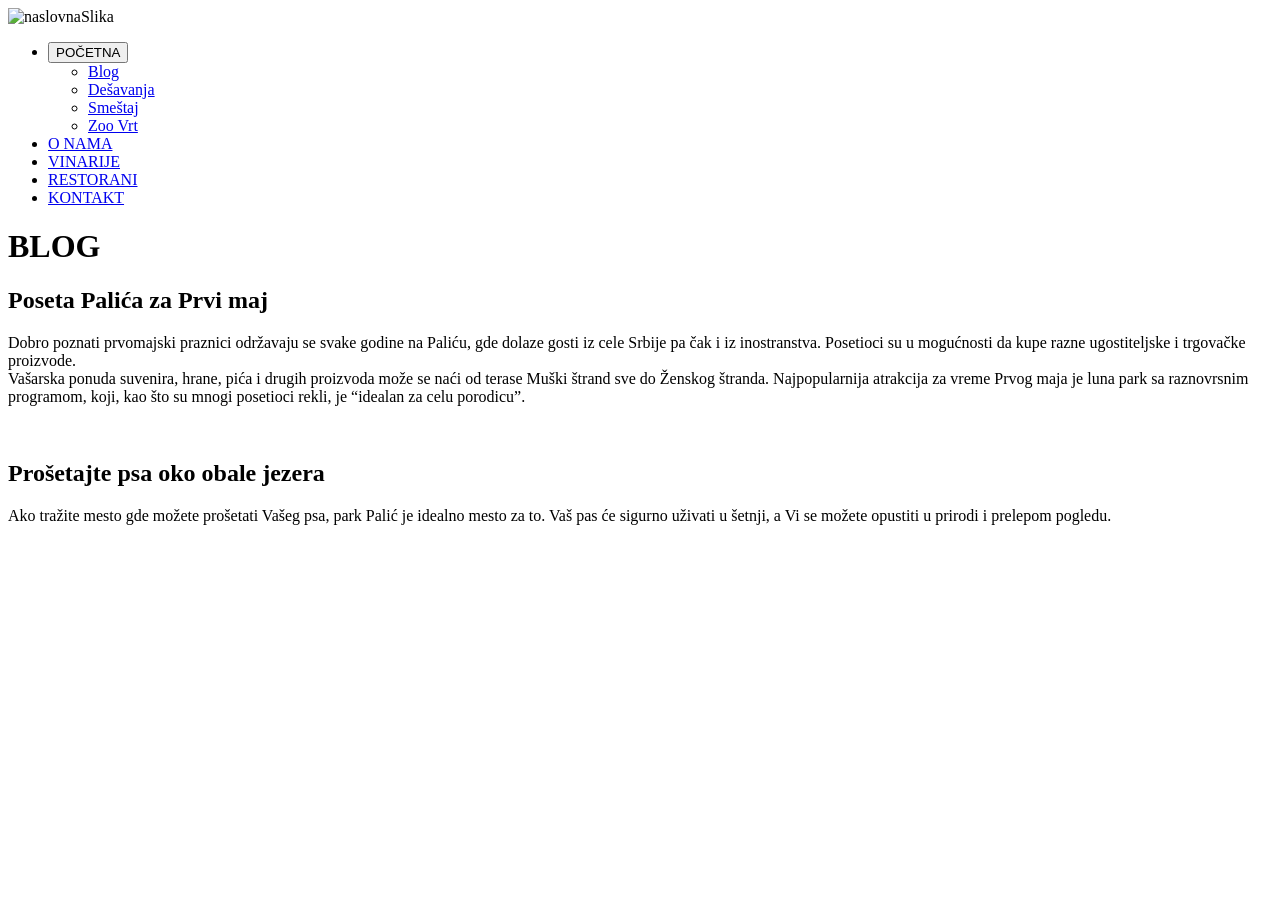
==== blog.html @ 90ad336e "Add files via upload" ====
﻿<!DOCTYPE html>
<html>
<head>
    <meta charset="utf-8" />
    <link rel="stylesheet" href="css/cssBlog.css" />
    <meta name="viewport" content="width=device-width, initial-scale=1" />
    <title>Blog</title>
</head>
<body>
    <header>
        <div class="nav">
            <img class="toranj" src="ostaleSlike/toranj1.jpg" alt="naslovnaSlika">
            <nav>
                <ul class="navigacija">

                    <li class="dropdown">

                        <button class="dropdownBTN" onclick="window.location.href = 'pocetna.html'">
                            POČETNA
                        </button>
                        <ul class="dropdownSadrzaj">
                            <li style="padding:0;"><a href="blog.html">Blog</a></li>
                            <li style="padding: 0;"><a href="desavanja.html">Dešavanja</a></li>
                            <li style="padding: 0;"><a href="smestaj.html">Smeštaj</a></li>
                            <li style="padding: 0;"><a href="zooVrt.html">Zoo Vrt</a></li>

                        </ul>

                    </li>
                    <li class="listaNav"><a href="pocetna.html#kontejner">O NAMA</a></li>
                    <li class="listaNav"><a href="vinarije.html">VINARIJE</a></li>
                    <li class="listaNav"><a href="restorani.html">RESTORANI</a></li>
                    <li class="listaNav"><a href="pocetna.html#kontakt">KONTAKT</a></li>

                </ul>
            </nav>
        </div>
    </header>


    <main>
        <div class="naslov">
            <h1>BLOG</h1>
            <div class="linija"></div>
        </div>
        <div class="desavanja">
            <div class="tekst">
                <h2>Poseta Palića za Prvi maj</h2>
                <p>
                    Dobro poznati prvomajski praznici održavaju se svake godine na Paliću, gde dolaze gosti iz cele Srbije pa čak i iz inostranstva. Posetioci su u mogućnosti da kupe razne ugostiteljske i trgovačke proizvode.
                    <br />
                    Vašarska ponuda suvenira, hrane, pića i drugih proizvoda može se naći od terase Muški štrand sve do Ženskog štranda. Najpopularnija atrakcija za vreme Prvog maja je luna park sa raznovrsnim programom, koji, kao što su mnogi posetioci rekli, je <q>idealan za celu porodicu</q>.
                </p>

            </div>
            <div class="slike">
                <img src="ostaleSlike/prviMaj1.jpg" alt="" />
                <img src="ostaleSlike/prviMaj2.jpg" alt="" />
            </div>
        </div>

        <div class="desavanja" >
            <div class="tekst">
                <h2>Prošetajte psa oko obale jezera</h2>
                <p>
                    Ako tražite mesto gde možete prošetati Vašeg psa, park Palić je idealno mesto za to. Vaš pas će sigurno uživati u šetnji, a Vi se možete opustiti u prirodi i prelepom pogledu.
                </p>
            </div>
            <div class="slike">
                <img src="ostaleSlike/parkPas4.jpg" alt="" />
            </div>
        </div>

    </main>
</body>
</html>
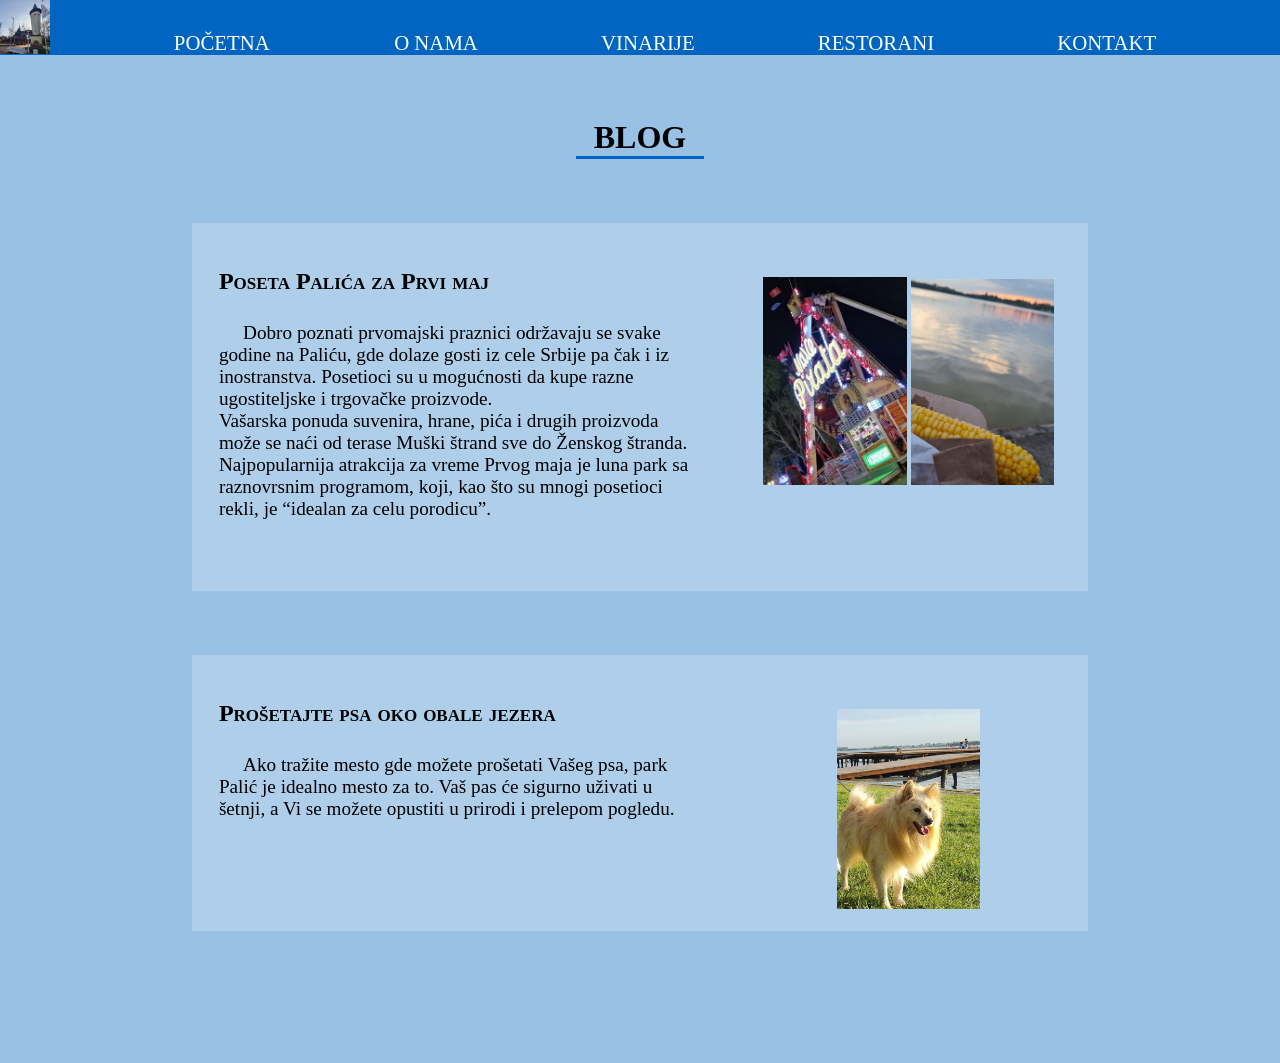
==== commit 9e239e8a: "Update blog.html" ====
--- a/blog.html
+++ b/blog.html
@@ -15,7 +15,7 @@
 
                     <li class="dropdown">
 
-                        <button class="dropdownBTN" onclick="window.location.href = 'pocetna.html'">
+                        <button class="dropdownBTN" onclick="window.location.href = 'index.html'">
                             POČETNA
                         </button>
                         <ul class="dropdownSadrzaj">
@@ -27,10 +27,10 @@
                         </ul>
 
                     </li>
-                    <li class="listaNav"><a href="pocetna.html#kontejner">O NAMA</a></li>
+                    <li class="listaNav"><a href="index.html#kontejner">O NAMA</a></li>
                     <li class="listaNav"><a href="vinarije.html">VINARIJE</a></li>
                     <li class="listaNav"><a href="restorani.html">RESTORANI</a></li>
-                    <li class="listaNav"><a href="pocetna.html#kontakt">KONTAKT</a></li>
+                    <li class="listaNav"><a href="index.html#kontakt">KONTAKT</a></li>
 
                 </ul>
             </nav>
--- a/css/cssBlog.css
+++ b/css/cssBlog.css
@@ -0,0 +1,251 @@
+﻿* {
+    margin: 0;
+    padding: 0;
+    font-family: Georgia, Garamond, serif;
+    box-sizing: border-box;
+}
+
+html {
+    min-height: 100%;
+}
+
+body, html {
+    overflow-x: hidden;
+}
+
+body {
+    height: 20%;
+    display: inline-block;
+    justify-content: center;
+    align-items: center;
+    padding-bottom: 10%;
+    background-color: rgba(0, 101, 192,0.4);
+}
+
+header {
+    width: 100%;
+    background-color: #0065c0;
+    display: inline-block;
+    justify-content: center;
+    top: 0;
+    z-index: 1;
+}
+
+.toranj {
+    margin: 0;
+    width: 50px;
+}
+
+nav {
+    margin-top: -1.7em;
+    margin-left: 50px;
+}
+
+ul.navigacija li a {
+    text-decoration: none;
+    color: white;
+}
+
+.navigacija {
+    width: 100%;
+    text-align: center;
+}
+
+ul.navigacija li {
+    list-style: none;
+    font-size: 1.3em;
+    display: inline;
+    text-align: center;
+    padding: 4%;
+}
+
+.listaNav, .dropdown {
+    text-align: center;
+    justify-content: space-between;
+}
+
+    .listaNav a {
+        padding-left: 0.5em;
+        padding-right: 0.5em;
+    }
+
+        .listaNav a:hover, .dropdownBTN:hover {
+            transition: 0.6s ease;
+            background-color: #7FB2DF;
+        }
+
+a {
+    text-decoration: none;
+}
+
+button {
+    background-color: transparent;
+    border: none;
+}
+
+.dropdownBTN {
+    color: white;
+    cursor: pointer;
+    font-size: 1em;
+    padding-left: 0.5em;
+    padding-right: 0.5em;
+}
+
+.dropdown {
+    position: relative;
+    justify-content: space-between;
+    text-align: center;
+}
+
+.dropdownSadrzaj {
+    display: none;
+    position: absolute;
+    box-shadow: 0px 8px 16px 0px rgba(0,0,0,0.2);
+    z-index: 1;
+    background-color: #A5C9E8;
+}
+
+    .dropdownSadrzaj li a {
+        padding: 8px;
+        display: block;
+        font-size: 0.6em;
+    }
+
+    .dropdownSadrzaj a:hover {
+        background-color: #BFD8EF;
+    }
+
+.dropdown:hover .dropdownSadrzaj {
+    display: block;
+    margin-left: 65%;
+}
+
+.desavanja {
+    margin-left: 15%;
+    margin-right: 15%;
+    margin-top: 5%;
+    background-color: rgba(255,255,255,0.2);
+    overflow: hidden;
+}
+
+.tekst {
+    margin: 5% auto;
+    width: 60%;
+    float: left;
+    text-indent: 5%;
+}
+
+p {
+    padding: 5%;
+    font-size: 120%;
+    text-align: left;
+    float: left;
+}
+
+h2 {
+    font-size: 150%;
+    font-variant: small-caps;
+}
+
+.slike {
+    text-align: center;
+    width: 40%;
+    float: right;
+}
+
+    .slike img {
+        width: 40%;
+        align-items: center;
+        padding-top: 15%;
+        padding-bottom: 5%;
+    }
+
+h1 {
+    padding-top: 5%;
+    text-align: center;
+    font-size: 200%;
+    border-bottom-color: #0065c0;
+    border-bottom-style: solid;
+    margin-left: 45%;
+    margin-right: 45%;
+}
+
+
+@media only screen and (max-width:1200px) {
+
+    ul.navigacija li {
+        font-size: 1em;
+    }
+
+    nav {
+        margin-top: -1.2em;
+    }
+
+    h1 {
+        font-size: 130%;
+    }
+
+    h2, p {
+        font-size: 100%;
+    }
+}
+
+@media only screen and (max-width:860px) {
+
+    ul.navigacija li {
+        font-size: 0.8em;
+    }
+
+    .desavanja {
+        margin-left: 5%;
+        margin-right: 5%;
+    }
+
+    .slike {
+        margin-top: 5%;
+    }
+}
+
+@media only screen and (max-width:700px) {
+    ul.navigacija li {
+        padding: 1%;
+    }
+
+    nav {
+        margin: 1em 0;
+    }
+
+    .dropdownSadrzaj li a {
+        display: none;
+    }
+
+    .toranj {
+        display: none;
+    }
+
+    h1 {
+        font-size: 90%;
+    }
+
+    h2, p {
+        font-size: 80%;
+    }
+}
+
+@media only screen and (max-width:480px) {
+    ul.navigacija li {
+        font-size: 0.5em;
+    }
+
+    img + img {
+        display: none;
+    }
+
+    h1 {
+        font-size: 70%;
+    }
+
+    h2, p {
+        font-size: 50%;
+    }
+}
